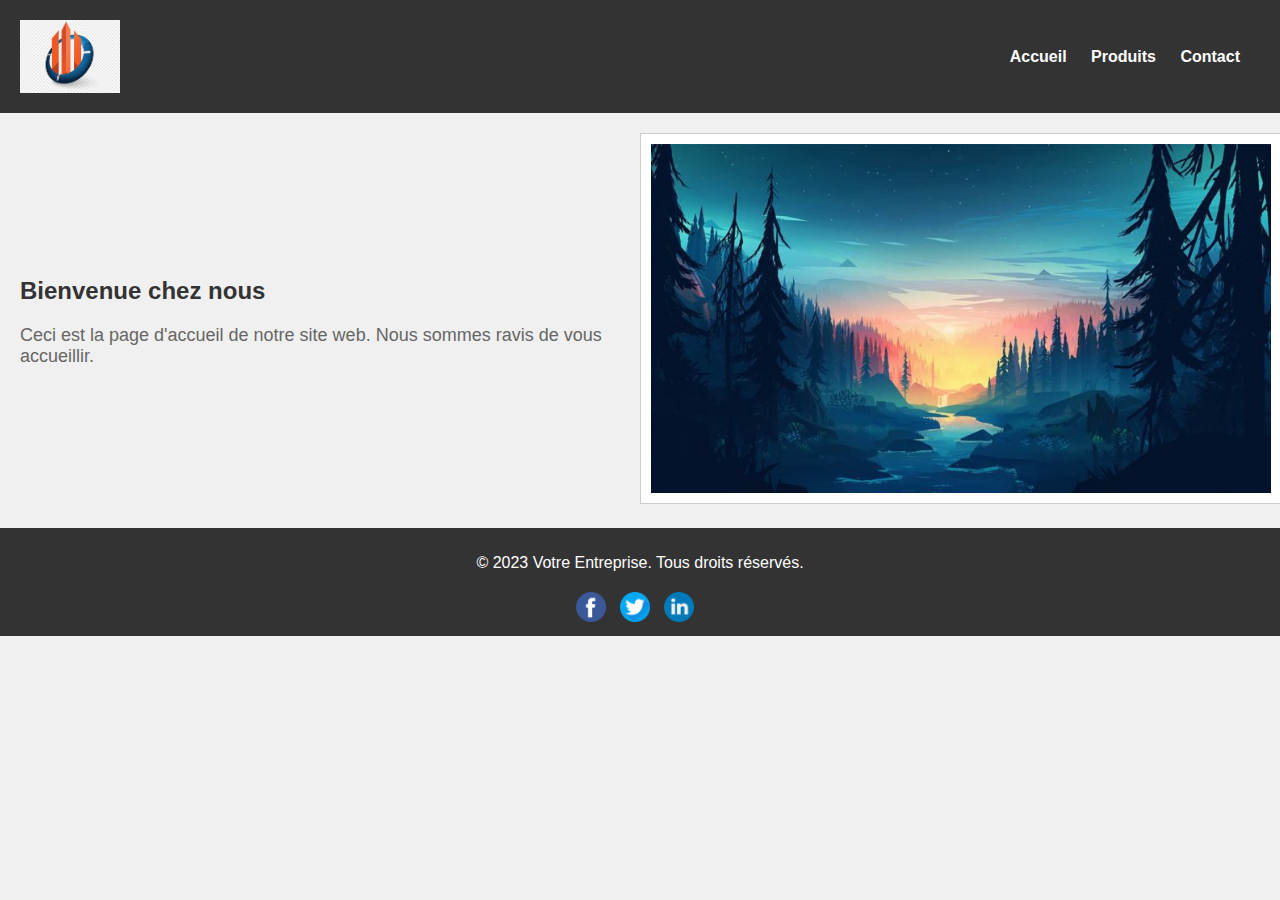
==== index.html @ ff01f0d5 "exercice de crée un site web" ====
<!DOCTYPE html>
<html lang="fr">
<head>
    <meta charset="UTF-8">
    <meta name="viewport" content="width=device-width, initial-scale=1.0">
    <title>Page d'Accueil</title>
    <link rel="stylesheet" href="index.css">
</head>
<body>
    <header>
        <img src="logo.png" alt="logo">
        <nav>
            <ul>
                <li><a href="index.html">Accueil</a></li>
                <li><a href="product.html">Produits</a></li>
                <li><a href="contact.html">Contact</a></li>
            </ul>
        </nav>
    </header>

    <main>
        <section class="welcome-section">
            <div class="text-content">
                <h2>Bienvenue chez nous</h2>
                <p>Ceci est la page d'accueil de notre site web. Nous sommes ravis de vous accueillir.</p>
            </div>
            <div class="image">
                <img src="fond.jpg" alt="Image d'accueil">
            </div>
        </section>
    </main>

    <footer>
        <p>&copy; 2023 Votre Entreprise. Tous droits réservés.</p>
        <div class="social-links">
            <a href="https://www.facebook.com/votrepagefacebook" target="_blank"><img src="facebook.png" alt="Facebook"></a>
            <a href="https://twitter.com/votrepagetwitter" target="_blank"><img src="twitter.png" alt="Twitter"></a>
            <a href="https://www.linkedin.com/in/votreprofillinkedin" target="_blank"><img src="linkedin.png" alt="LinkedIn"></a>
        </div>
    </footer>
</body>
</html>
---- index.css ----
/* Styles pour la page d'accueil */
body {
    font-family: Arial, sans-serif;
    margin: 0;
    padding: 0;
    background-color: #f0f0f0;
  }
  
  header {
    background-color: #333;
    color: white;
    padding: 20px;
    display: flex;
    justify-content: space-between;
    align-items: center;
  }
  
  header h1 {
    font-size: 24px;
  }
  /* Style pour le logo */
 header img {
    max-width: 100px; /* Définissez la largeur maximale de votre logo */
    height: auto; /* Assurez-vous que la hauteur s'ajuste automatiquement pour maintenir les proportions */
    display: block; /* Pour supprimer l'espace sous l'image */
    margin-left: 0 auto; /* Pour centrer l'image horizontalement dans l'en-tête */
  }
  
  nav ul {
    list-style-type: none;
    margin: 0;
    padding: 0;
  }
  
  nav ul li {
    display: inline;
    margin-right: 20px;
  }
  
  nav ul li a {
    text-decoration: none;
    color: white;
    font-weight: bold;
    font-size: 16px;
  }
  
  main {
    padding: 20px;
  }
  
  .welcome-section {
    display: flex;
    justify-content: space-between;
    align-items: center;
  }
  
  .text-content {
    flex: 1;
  }
  
  .text-content h2 {
    font-size: 24px;
    color: #333;
    margin-bottom: 20px;
  }
  
  .text-content p {
    font-size: 18px;
    color: #666;
  }
  
  .image {
    flex: 1;
  }
  
  .image img {
    max-width: 100%;
    height: auto;
    border: 1px solid #ccc;
    padding: 10px;
    background-color: white;
  }
  
  /* Styles pour le pied de page */
  footer {
    text-align: center;
    background-color: #333;
    color: white;
    padding: 10px 0;
  }
  /* Styles pour les icônes de médias sociaux dans le footer */
.social-links {
  margin-top: 20px;
}

.social-links a {
  margin-right: 10px;
}

/* Styles pour les icônes d'icônes de médias sociaux (remplacez les images par les vôtres) */
.social-links img {
  width: 30px;
  height: 30px;
}
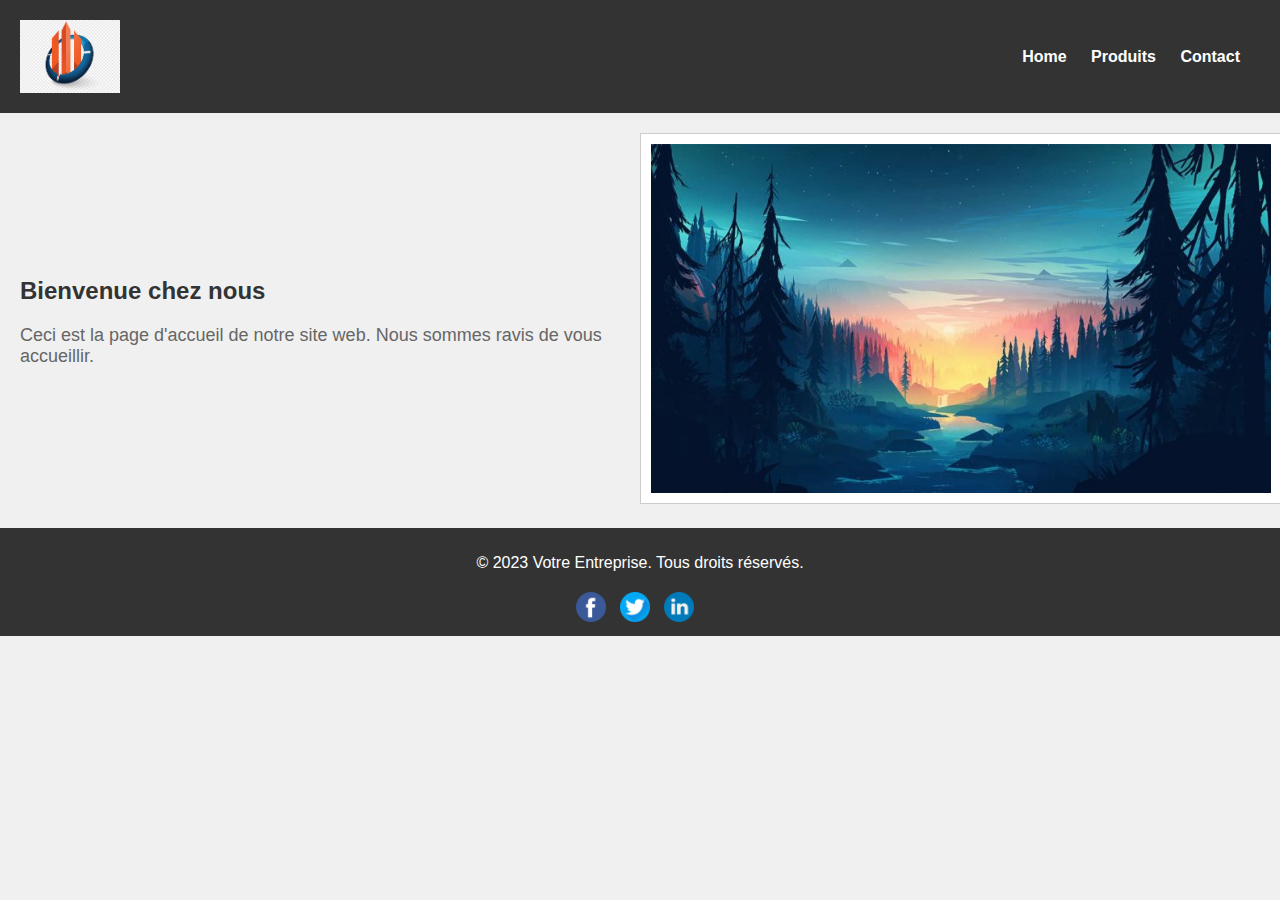
==== commit 381ef08c: "home" ====
--- a/index.html
+++ b/index.html
@@ -11,7 +11,7 @@
         <img src="logo.png" alt="logo">
         <nav>
             <ul>
-                <li><a href="index.html">Accueil</a></li>
+                <li><a href="index.html">Home</a></li>
                 <li><a href="product.html">Produits</a></li>
                 <li><a href="contact.html">Contact</a></li>
             </ul>
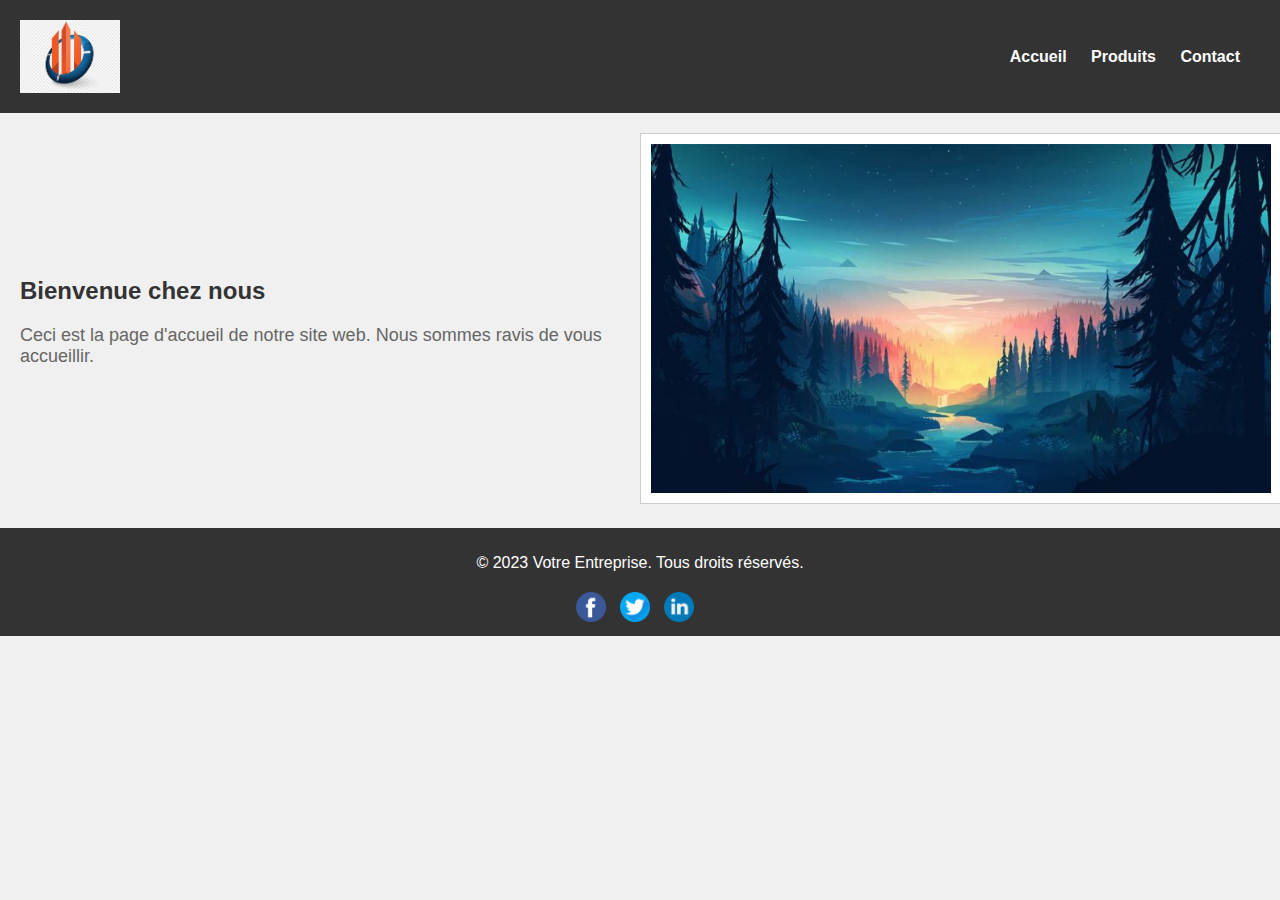
==== commit f60441a9: "site web" ====
--- a/index.html
+++ b/index.html
@@ -11,7 +11,7 @@
         <img src="logo.png" alt="logo">
         <nav>
             <ul>
-                <li><a href="index.html">Home</a></li>
+                <li><a href="index.html">Accueil</a></li>
                 <li><a href="product.html">Produits</a></li>
                 <li><a href="contact.html">Contact</a></li>
             </ul>
--- a/index.css
+++ b/index.css
@@ -1,4 +1,3 @@
-/* Styles pour la page d'accueil */
 body {
     font-family: Arial, sans-serif;
     margin: 0;
@@ -18,12 +17,12 @@
   header h1 {
     font-size: 24px;
   }
-  /* Style pour le logo */
+
  header img {
-    max-width: 100px; /* Définissez la largeur maximale de votre logo */
-    height: auto; /* Assurez-vous que la hauteur s'ajuste automatiquement pour maintenir les proportions */
-    display: block; /* Pour supprimer l'espace sous l'image */
-    margin-left: 0 auto; /* Pour centrer l'image horizontalement dans l'en-tête */
+    max-width: 100px;
+    height: auto; 
+    display: block; 
+    margin-left: 0 auto; 
   }
   
   nav ul {
@@ -80,15 +79,12 @@
     padding: 10px;
     background-color: white;
   }
-  
-  /* Styles pour le pied de page */
-  footer {
+footer {
     text-align: center;
     background-color: #333;
     color: white;
     padding: 10px 0;
-  }
-  /* Styles pour les icônes de médias sociaux dans le footer */
+}
 .social-links {
   margin-top: 20px;
 }
@@ -96,8 +92,6 @@
 .social-links a {
   margin-right: 10px;
 }
-
-/* Styles pour les icônes d'icônes de médias sociaux (remplacez les images par les vôtres) */
 .social-links img {
   width: 30px;
   height: 30px;
